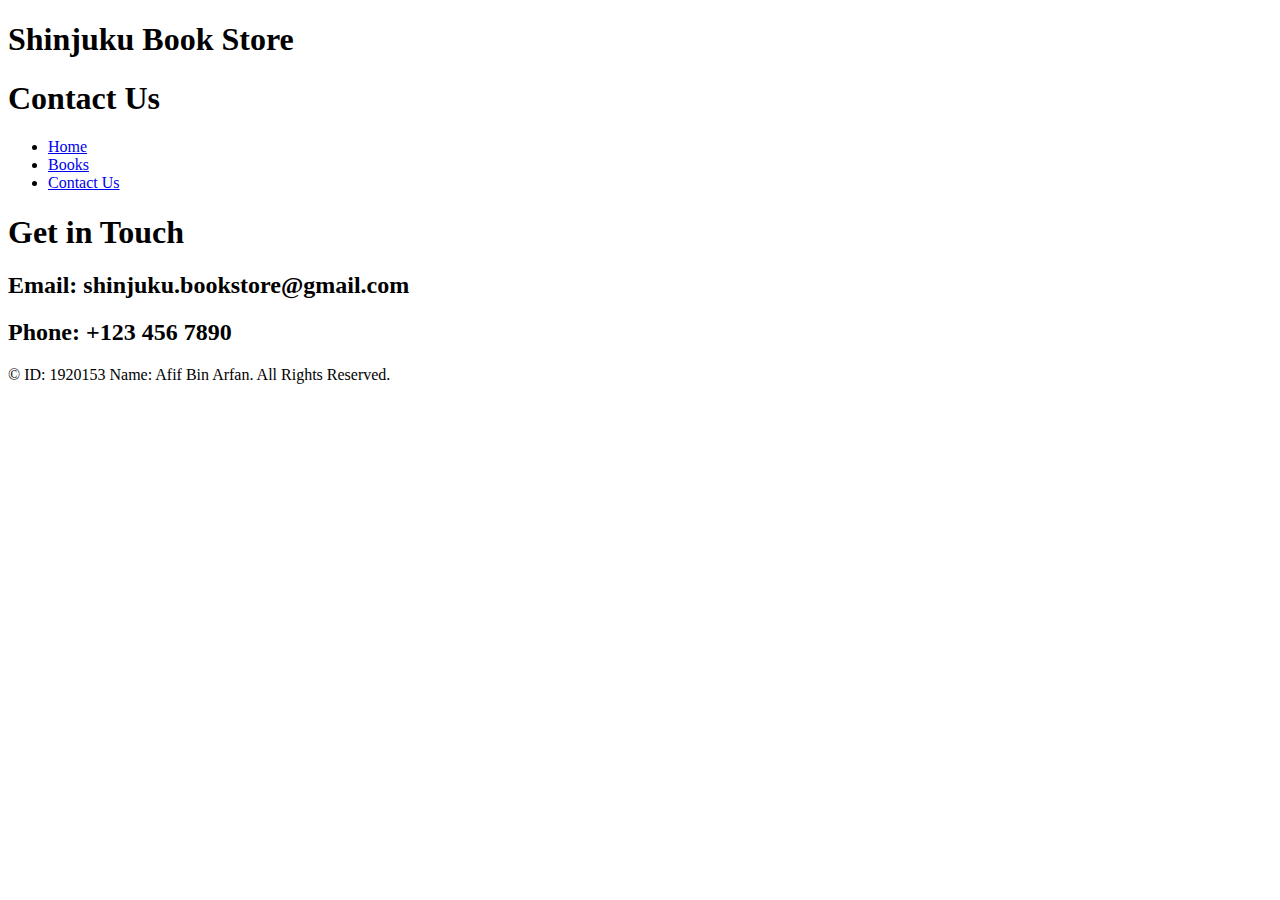
==== contact.html @ 93c40114 "contacts hmtl file completed" ====
<!DOCTYPE html>
<html lang="en">
<head>
    <meta charset="UTF-8">
    <meta name="viewport" content="width=device-width, initial-scale=1.0">
    <link rel="stylesheet" href="style.css">
    <title>Contact Us</title>
</head>
<body>
    <header>
        <h1>Shinjuku Book Store</h1>
        <h1>Contact Us</h1>
        <nav>
            <ul>
                <li><a href="index.html">Home</a></li>
                <li><a href="products.html">Books</a></li>
                <li><a href="contact.html">Contact Us</a></li>
            </ul>
        </nav>
    </header>

    <section class="contact-container">
        <div class="contact-info">
            <h1>Get in Touch</h1>
            <h2>Email: shinjuku.bookstore@gmail.com</h2>
            <h2>Phone: +123 456 7890</h2>
        </div>
    </section>
    <footer>
        <p>&copy; ID: 1920153 Name: Afif Bin Arfan. All Rights Reserved.</p>
    </footer>
</body>
</html>
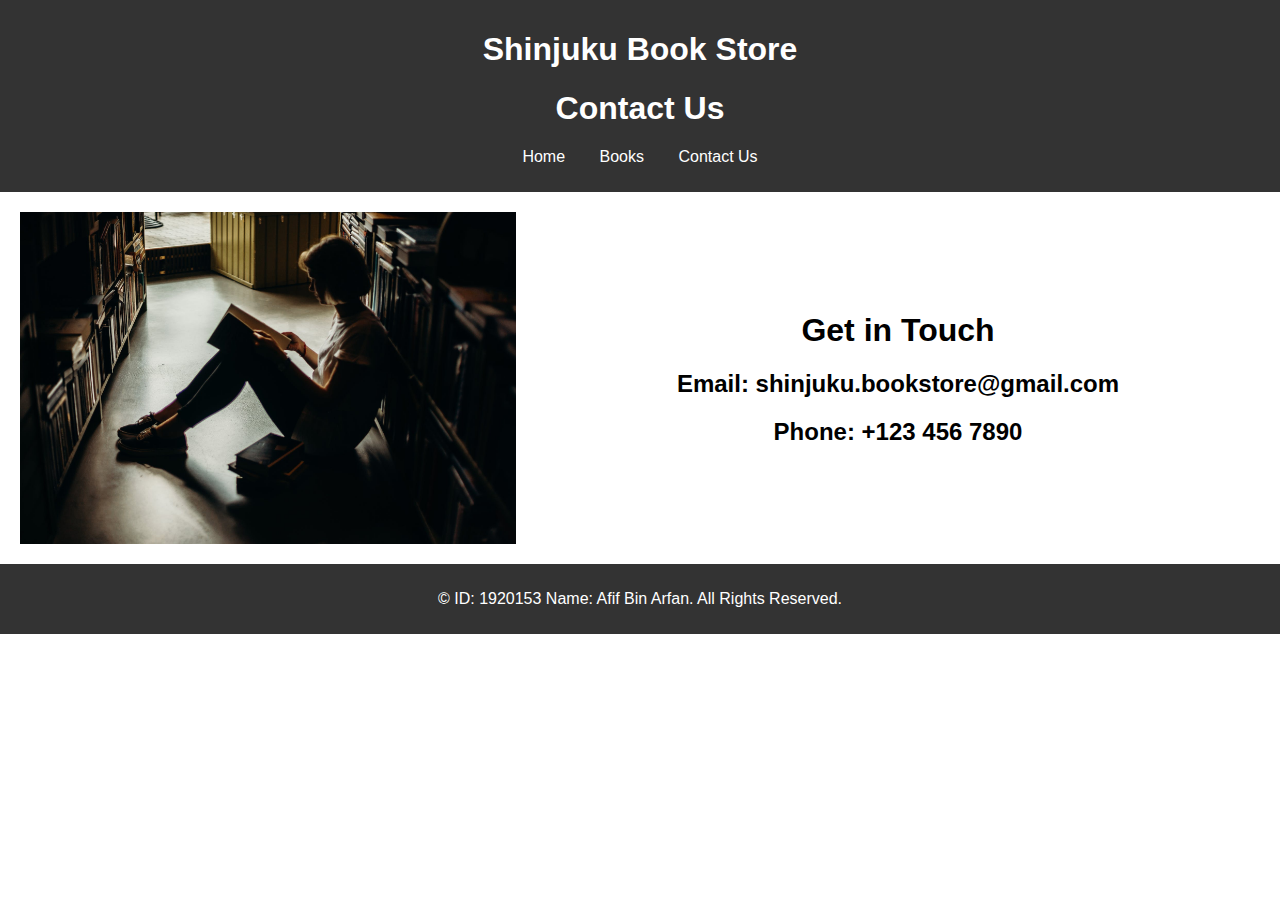
==== commit 4b22d006: "completed css" ====
--- a/contact.html
+++ b/contact.html
@@ -20,6 +20,7 @@
     </header>
 
     <section class="contact-container">
+        <img src="images/aboutus.jpg" alt="About Us">
         <div class="contact-info">
             <h1>Get in Touch</h1>
             <h2>Email: shinjuku.bookstore@gmail.com</h2>
--- a/style.css
+++ b/style.css
@@ -0,0 +1,174 @@
+body {
+    font-family: Arial, sans-serif;
+    margin: 0;
+    padding: 0;
+    text-align: center;
+    display: flex;
+    flex-direction: column;
+}
+header, footer {
+    background: #333;
+    color: white;
+    padding: 10px;
+}
+.home-content, .reviews-container {
+    display: flex;
+    align-items: center;
+    justify-content: center;
+    gap: 20px;
+    padding: 20px;
+}
+.home-content img, .reviews-container img {
+    width: 40%;
+    height: auto;
+}
+.book-display, .reviews {
+    flex: 1;
+}
+.book-grid {
+    display: flex;
+    gap: 10px;
+}
+.book-grid img {
+    width: 150px;
+    height: auto;
+}
+.reviews {
+    margin-top: 20px;
+    padding: 20px;
+    background-color: #f8f8f8;
+    border-radius: 10px;
+}
+.reviews h2 {
+    text-align: center;
+    margin-bottom: 20px;
+}
+.review {
+    display: flex;
+    align-items: center;
+    gap: 15px;
+    margin-bottom: 15px;
+    padding: 15px;
+    border: 1px solid #ddd;
+    border-radius: 8px;
+    background-color: #ffffff;
+    box-shadow: 2px 2px 5px rgba(0, 0, 0, 0.1);
+}
+.review img {
+    width: 60px;
+    height: 60px;
+    border-radius: 50%;
+    border: 2px solid #ddd;
+}
+.review p {
+    font-size: 16px;
+    color: #333;
+}
+
+nav ul {
+    list-style: none;
+    padding: 0;
+}
+nav ul li {
+    display: inline;
+    margin: 10px;
+}
+nav ul li a {
+    color: white;
+    text-decoration: none;
+    padding: 5px;
+}
+nav ul li a:hover {
+    background: #555;
+}
+.home-content {
+    display: flex;
+    flex-direction: column;
+    justify-content: center;
+    align-items: center;
+    gap: 20px;
+    padding: 20px;
+}
+.book-display {
+    text-align: center;
+    margin-bottom: 30px;
+}
+.book-grid {
+    display: flex;
+    justify-content: center;
+    gap: 10px;
+}
+.book-grid img {
+    width: 150px;
+    height: auto;
+}
+.reviews {
+    width: 80%;
+    margin: 30px auto 20px;
+    padding: 20px;
+    background-color: #f8f8f8;
+    border-radius: 10px;
+    box-shadow: 0px 4px 6px rgba(0, 0, 0, 0.1);
+}
+.reviews h2 {
+    text-align: center;
+    margin-bottom: 20px;
+}
+.review {
+    display: flex;
+    align-items: center;
+    gap: 15px;
+    margin-bottom: 15px;
+    padding: 15px;
+    border: 1px solid #ddd;
+    border-radius: 8px;
+    background-color: #ffffff;
+    box-shadow: 2px 2px 5px rgba(0, 0, 0, 0.1);
+}
+.review img {
+    width: 60px;
+    height: 60px;
+    border-radius: 50%;
+    border: 2px solid #ddd;
+}
+.review p {
+    font-size: 16px;
+    color: #333;
+}
+.product-grid {
+    display: grid;
+    grid-template-columns: repeat(4, 1fr);
+    gap: 20px;
+    padding: 20px;
+}
+.product img {
+    width: 150px;
+    height: auto;
+}
+.product {
+    text-align: center;
+}
+
+button {
+    padding: 10px;
+    border: none;
+    background: blue;
+    color: white;
+    cursor: pointer;
+}
+button:hover {
+    background: darkblue;
+}
+.contact-container {
+    display: flex;
+    align-items: center;
+    gap: 20px;
+    padding: 20px;
+}
+.contact-container img {
+    width: 40%;
+    height: auto;
+}
+.contact-container .contact-info {
+    flex: 1;
+}